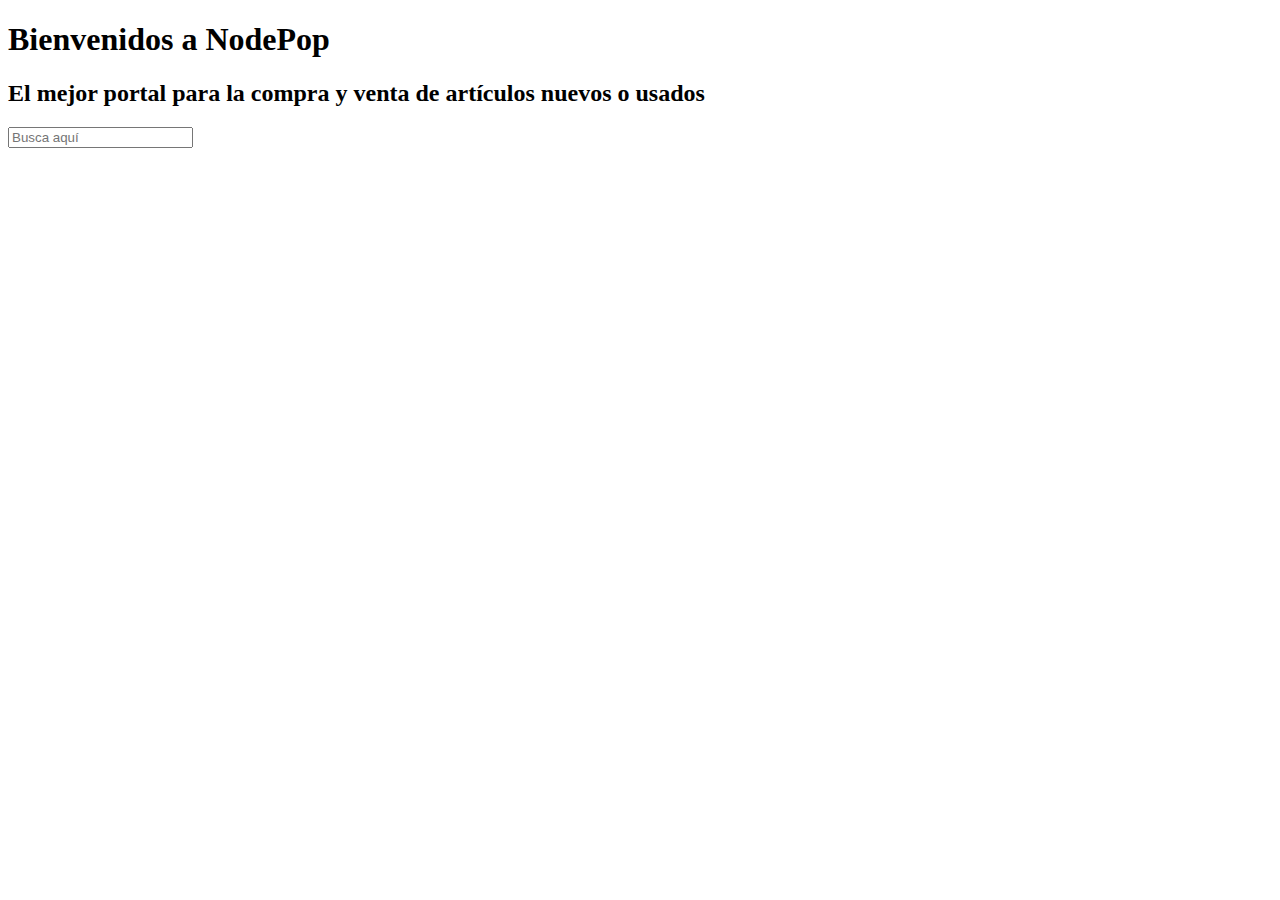
==== index.html @ 45926281 "Creo Login" ====
<!DOCTYPE html>
<html lang="en">
<head>
    <meta charset="UTF-8">
    <meta http-equiv="X-UA-Compatible" content="IE=edge">
    <meta name="viewport" content="width=device-width, initial-scale=1.0">
    <title>NodePop</title>
    <link rel="stylesheet" href="style.css">
</head>
<body>
    <h1>Bienvenidos a NodePop</h1>
    <h2>El mejor portal para la compra y venta de artículos nuevos o usados </h2>
    <div class="loader"></div>
    <div class="mensaje-error"></div>
    <input type="search" name="search" id="search" placeholder="Busca aquí">
    <div class="lista-anuncios"></div>
    <script type="module" src="js/index.js"></script>
</body>
</html>
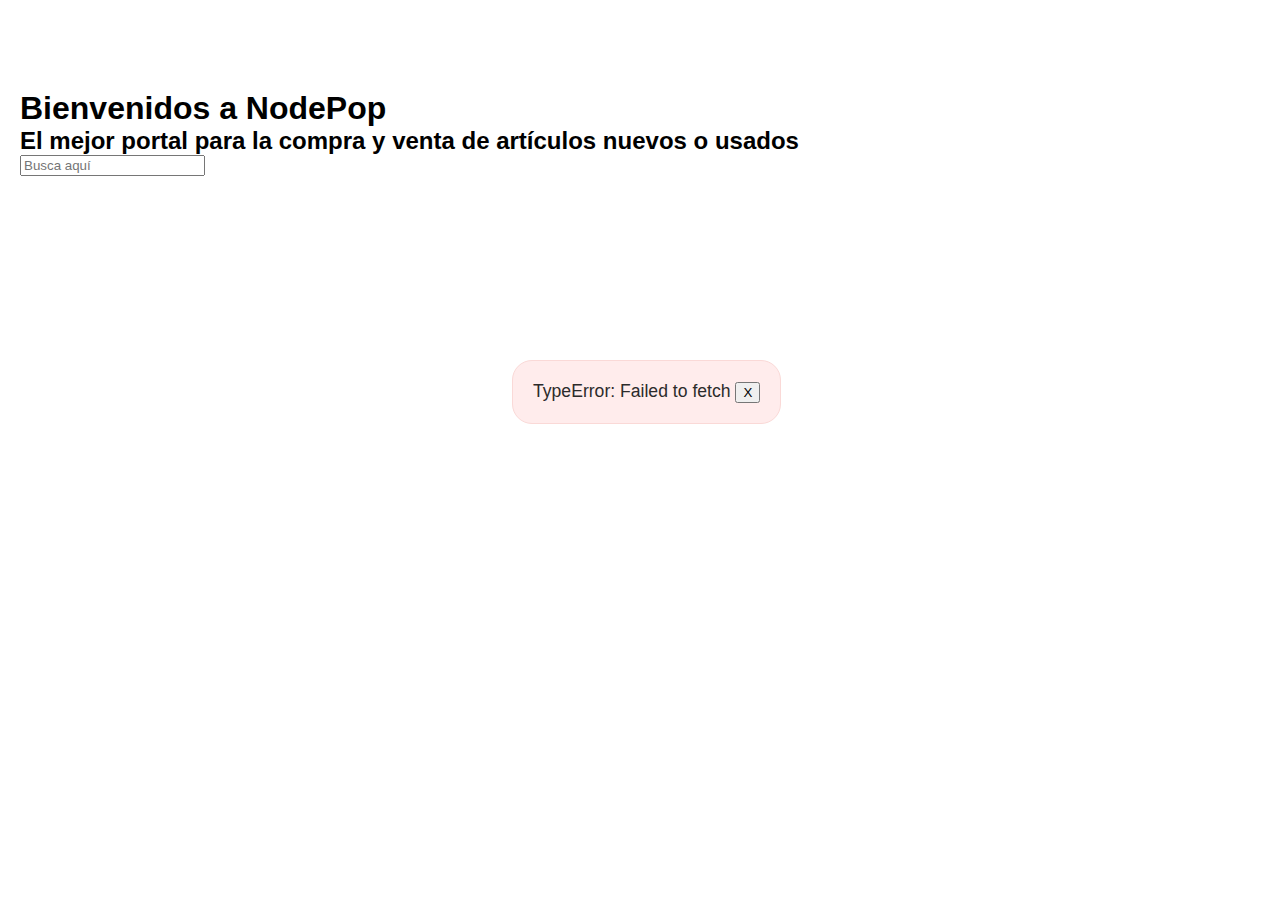
==== commit ab615329: "Corrección" ====
--- a/index.html
+++ b/index.html
@@ -5,15 +5,15 @@
     <meta http-equiv="X-UA-Compatible" content="IE=edge">
     <meta name="viewport" content="width=device-width, initial-scale=1.0">
     <title>NodePop</title>
-    <link rel="stylesheet" href="style.css">
+    <link rel="stylesheet" href="js/style.css">
 </head>
 <body>
     <h1>Bienvenidos a NodePop</h1>
     <h2>El mejor portal para la compra y venta de artículos nuevos o usados </h2>
-    <div class="loader"></div>
-    <div class="mensaje-error"></div>
-    <input type="search" name="search" id="search" placeholder="Busca aquí">
-    <div class="lista-anuncios"></div>
+    <div class="search"> <input type="text" id="search" placeholder="Busca aquí"> </div>
+    <div class="loader"></div> <!---LoaderController-->
+    <div class="message"></div> <!--MessageController-->
+    <div class="ads-list"></div> <!--AdsListController-->
     <script type="module" src="js/index.js"></script>
 </body>
 </html>
--- a/js/style.css
+++ b/js/style.css
@@ -0,0 +1,231 @@
+* {
+    margin: 0;
+    box-sizing: border-box;
+    font-family: 'Lucida Sans', 'Lucida Sans Regular', 'Lucida Grande', 'Lucida Sans Unicode', Geneva, Verdana, sans-serif;
+}
+
+body {
+    padding: 90px 20px 0;
+}
+
+.nav {
+    display:flex;
+    justify-content: space-between;
+
+    max-width: 992px;
+    margin: 0 auto;
+
+}
+
+.nav-link {
+    color: white;
+    text-decoration: none;
+}
+
+.logo {
+    font-size: 30px;
+    font-weight: bold;
+    padding: 0 40px;
+    line-height: 80px;
+}
+
+.nav-menu {
+    display: flex;
+    margin-right: 20px;
+    list-style: none;
+}
+
+.nav-menu-item {
+    font-size: 18px;
+    margin: 0 10px;
+    line-height: 80px;
+}
+
+#new-link {
+    display: none;
+}
+
+#profile-link {
+    display: none;
+}
+
+#li-visitorname > a {
+    background-color: #2c292f;
+}
+
+/* index.html products */
+.searchb > input {
+    margin: 5px;
+}
+
+.ads-list { /* UL element */
+    list-style-type: none;
+    margin: 0;
+}
+
+.ad-container {  /* div element que tiene li + a*/
+    border: 2px solid black;
+    border-radius: 10px;
+    margin: 10px;
+}
+
+.ad-img-container > img {
+    margin: 5px;
+}
+
+.ad-text-container {
+    margin: 10px;
+    background-color: Beige;
+}
+
+#ad-photo {
+    max-width: 20%;
+    max-height: 20%;
+}
+
+a {
+    text-decoration:none;
+}
+
+.property-p {
+    margin: 5px;
+}
+
+/* Loader */
+
+.lds-ring {
+    display: inline-block;
+    position: relative;
+    width: 80px;
+    height: 80px;
+}
+
+.lds-ring.hidden {
+    display: none;
+}
+
+.lds-ring div {
+    box-sizing: border-box;
+    display: block;
+    position: absolute;
+    width: 64px;
+    height: 64px;
+    margin: 8px;
+    border: 8px solid lightskyblue;
+    border-radius: 50%;
+    animation: lds-ring 1.2s cubic-bezier(0.5, 0, 0.5, 1) infinite;
+    border-color: lightskyblue transparent transparent transparent;
+}
+
+.lds-ring div:nth-child(1) {
+    animation-delay: -0.45s;
+}
+
+.lds-ring div:nth-child(2) {
+    animation-delay: -0.3s;
+}
+
+.lds-ring div:nth-child(3) {
+    animation-delay: -0.15s;
+}
+
+@keyframes lds-ring {
+    0% {
+        transform: rotate(0deg);
+    }
+    100% {
+        transform: rotate(360deg);
+    }
+}
+
+/* my-message: error, success, etc. */
+.error {
+    background: #ffecec;
+    color: rgb(44, 43, 43);
+    padding: 20px;
+    border: 1px solid #fad9d7;
+    border-radius: 20px;;
+    position: absolute;
+    top: 40%;
+    left: 40%;
+    cursor: default;
+    font-size:1.1em;
+}
+
+.success {
+    background: #e9ffd9;
+    color: rgb(44, 43, 43);
+    padding: 20px;
+    border: 1px solid #D1FAB6;
+    border-radius: 20px;;
+    position: absolute;
+    top: 40%;
+    left: 40%;
+    cursor: default;
+    font-size:1.1em;
+}
+
+.alert {
+    background: #fff8c4;
+    color: rgb(44, 43, 43);
+    padding: 20px;
+    border: 1px solid #f2c779;
+    border-radius: 20px;;
+    position: absolute;
+    top: 40%;
+    left: 40%;
+    cursor: default;
+    font-size:1.1em;
+}
+
+/* Forms: Login and Signup */
+form > div > p {
+    color: red;
+    font-size: 10px;
+    padding: 8px 0px;
+}
+
+/* Form: New Product */
+form > div {
+    padding: 8px;
+}
+
+#create-btn {
+    margin: 30px 30px 0px 10px;
+    padding: 10px;
+    font-size: 18px;
+    color: white;
+    background-color: #009578;
+    border: 1px solid #000;
+    border-radius: 10px;
+}
+
+#create-btn:hover {
+    background-color: #00b28f;
+}
+
+input[type=number]::-webkit-inner-spin-button {
+    opacity: 1
+}
+
+/* Detail of a product*/
+#delete-btn {
+    margin: 30px 30px 0px 10px;
+    padding: 10px;
+    font-size: 18px;
+    color: white;
+    background-color: #009578;
+    border: 1px solid #000;
+    border-radius: 10px;
+}
+
+#delete-btn:hover {
+    background-color: #00b28f;
+}
+
+.ad-detail-text-container > p {
+    margin-bottom: 10px;
+    font-size: 20px;
+}
+
+
